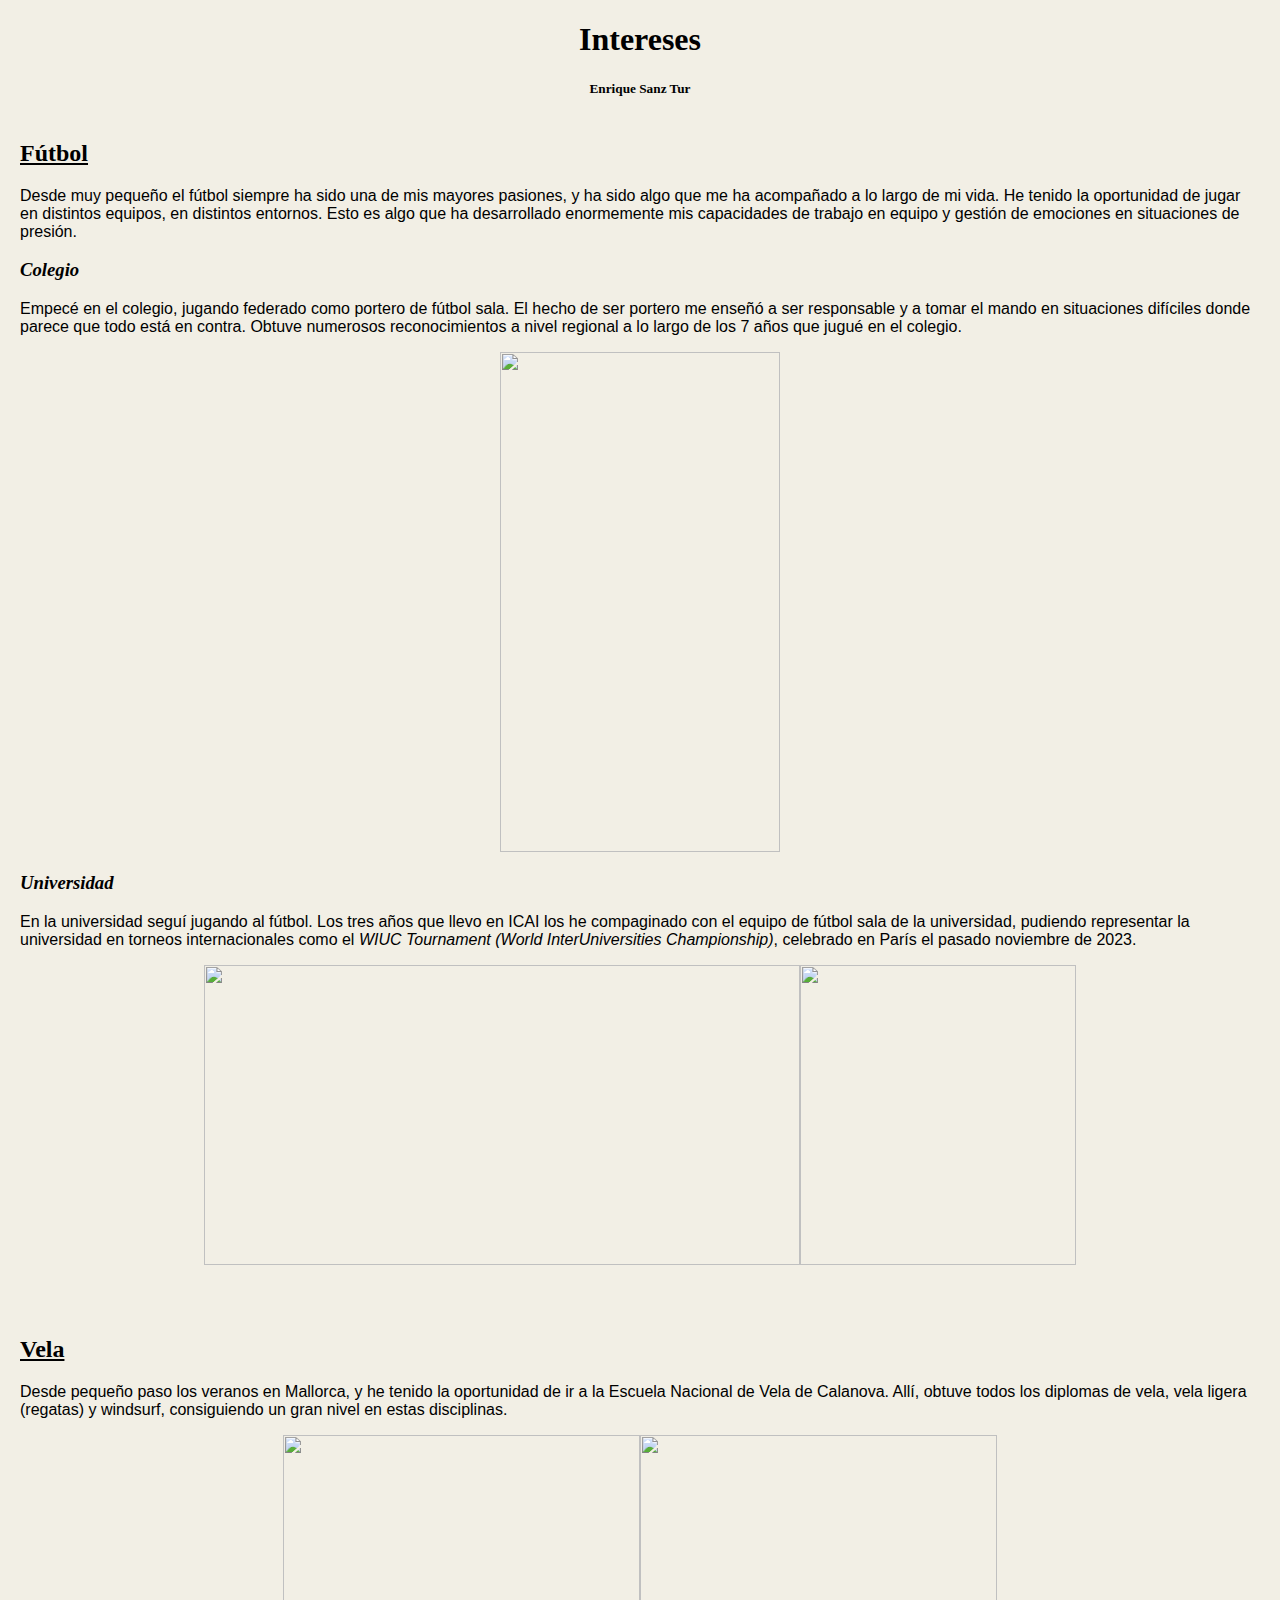
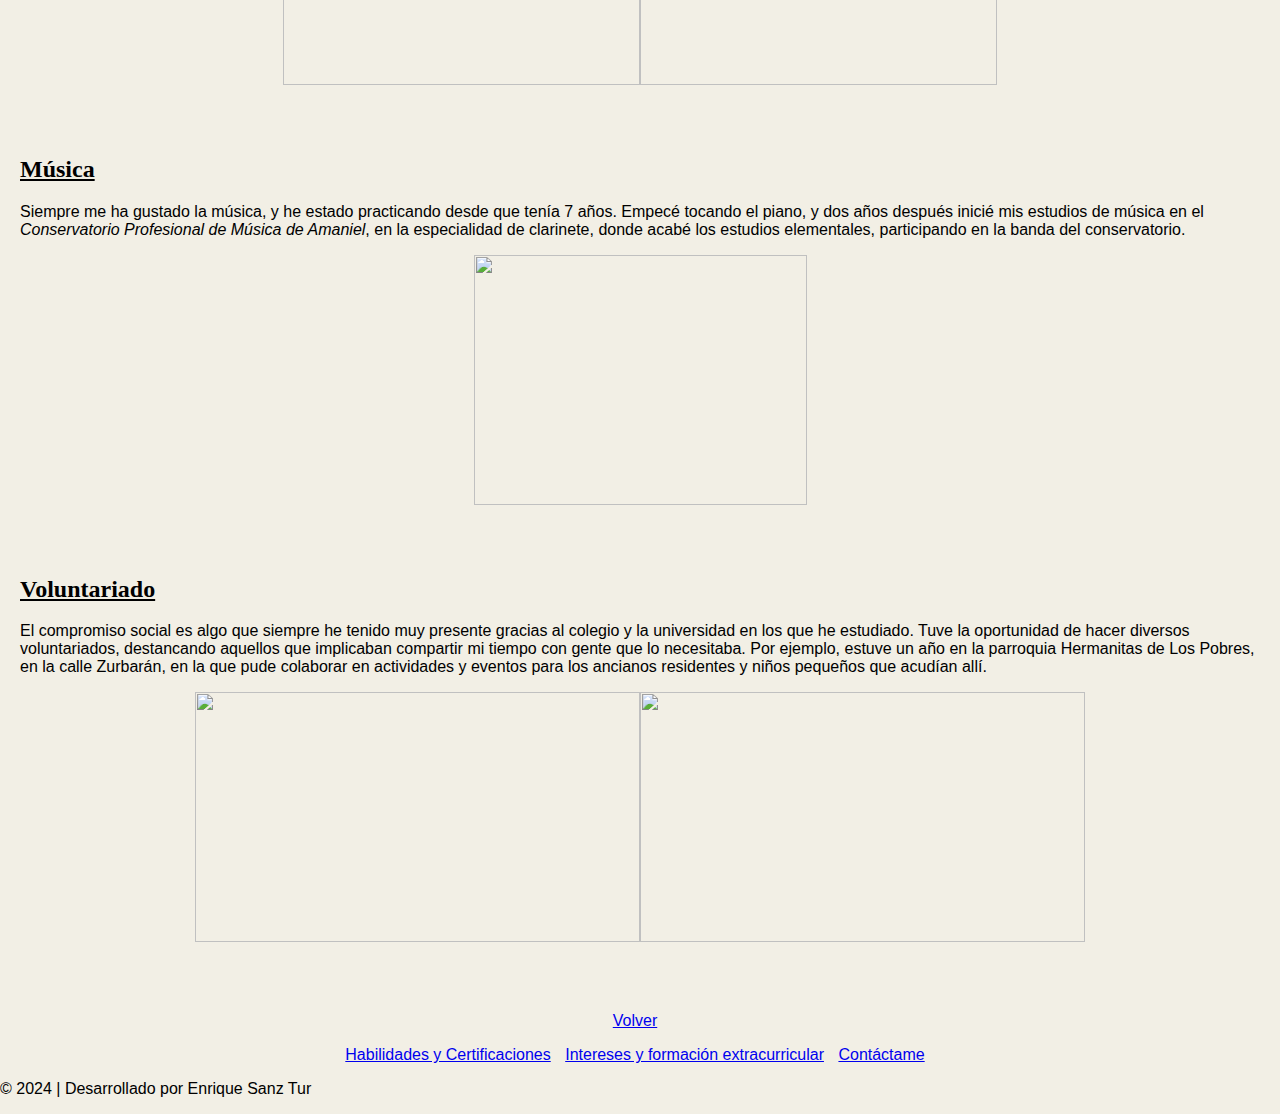
==== intereses.html @ 7ac865a8 "Add files via upload" ====
<!DOCTYPE html>
<html lang="es">
<head>
    <title>Educación</title>
    <link rel="stylesheet" href="educacion.css">
</head>
<body>
    <header>
        <div class="header-content" style="text-align: center;">
            <h1><span style="font-family: 'Times New Roman'">Intereses</span></h1>
            <h5><span style="font-family: 'Times New Roman'">Enrique Sanz Tur</span></h5>
        </div>
    </header>

    <main style="margin-left: 20px; margin-right: 20px;">

        <section id="Futbol">
            <h2>
                <span style="font-family: 'Times New Roman'">
                    <u>Fútbol</u>
                </span>
            </h2>

            <p>
                Desde muy pequeño el fútbol siempre ha sido una de mis mayores pasiones, y ha sido algo que me ha 
                acompañado a lo largo de mi vida. He tenido la oportunidad de jugar en distintos equipos, en distintos entornos.
                Esto es algo que ha desarrollado enormemente mis capacidades de trabajo en equipo y gestión de emociones en 
                situaciones de presión.
            </p>

            <h3>
                <span style="font-family: 'Times New Roman'">
                    <i>Colegio</i>
                </span>
            </h3>
            <p>
                Empecé en el colegio, jugando federado como portero de fútbol sala. El hecho de ser portero me enseñó a ser 
                responsable y a tomar el mando en situaciones difíciles donde parece que todo está en contra. Obtuve numerosos 
                reconocimientos a nivel regional a lo largo de los 7 años que jugué en el colegio.
            </p>

            <div class="sobremi">
                <img src="https://raw.githubusercontent.com/Enriquesanzzz/p2/main/pictures/copas.jpg" width="280" height="500">
            </div>

            <h3>
                <span style="font-family: 'Times New Roman'">
                    <i>Universidad</i>
                </span>
            </h3>
            <p>
                En la universidad seguí jugando al fútbol. Los tres años que llevo en ICAI los he compaginado con el equipo de 
                fútbol sala de la universidad, pudiendo representar la universidad en torneos internacionales como el <i>WIUC Tournament
                (World InterUniversities Championship)</i>, celebrado en París el pasado noviembre de 2023.
                </i>
            </p>

            <div class="sobremi_margen">
                <img src="https://raw.githubusercontent.com/Enriquesanzzz/p2/main/pictures/comillas.jpg" width="596" height="300">
                <img src="https://raw.githubusercontent.com/Enriquesanzzz/p2/main/pictures/wiuc.jpg" width="276" height="300">
            </div>
        </section>

        <section id="Vela">
            <h2>
                <span style="font-family: 'Times New Roman'">
                    <u>Vela</u>
                </span>
            </h2>

            <p>
                Desde pequeño paso los veranos en Mallorca, y he tenido la oportunidad de ir a la Escuela Nacional de Vela de Calanova.
                Allí, obtuve todos los diplomas de vela, vela ligera (regatas) y windsurf, consiguiendo un gran nivel en estas disciplinas.
            </p>

            <div class="sobremi_margen">
                <img src="https://raw.githubusercontent.com/Enriquesanzzz/p2/main/pictures/calanova.jpg" width="357" height="250">
                <img src="https://raw.githubusercontent.com/Enriquesanzzz/p2/main/pictures/vela.jpg" width="357" height="250">
            </div>
        </section>

        <section id="Musica">
            <h2>
                <span style="font-family: 'Times New Roman'">
                    <u>Música</u>
                </span>
            </h2>

            <p>
                Siempre me ha gustado la música, y he estado practicando desde que tenía 7 años. Empecé tocando el piano, y dos años
                después inicié mis estudios de música en el <i>Conservatorio Profesional de Música de Amaniel</i>, en la especialidad 
                de clarinete, donde acabé los estudios elementales, participando en la banda del conservatorio.
            </p>

            <div class="sobremi_margen">
                <img src="https://raw.githubusercontent.com/Enriquesanzzz/p2/main/pictures/conservatorio.jpg" width="333" height="250">
            </div>
        </section>

        <section id="Voluntariado">
            <h2>
                <span style="font-family: 'Times New Roman'">
                    <u>Voluntariado</u>
                </span>
            </h2>

            <p>
                El compromiso social es algo que siempre he tenido muy presente gracias al colegio y la universidad en los que he estudiado. 
                Tuve la oportunidad de hacer diversos voluntariados, destancando aquellos que implicaban compartir mi tiempo con gente que 
                lo necesitaba. Por ejemplo, estuve un año en la parroquia Hermanitas de Los Pobres, en la calle Zurbarán, en la que pude colaborar
                en actividades y eventos para los ancianos residentes y niños pequeños que acudían allí.
            </p>

            <div class="sobremi_margen">
                <img src="https://raw.githubusercontent.com/Enriquesanzzz/p2/main/pictures/hermanitas.jpg" width="445" height="250">
                <img src="https://raw.githubusercontent.com/Enriquesanzzz/p2/main/pictures/hermanitas2.jpg" width="445" height="250">
            </div>
        </section>


        <section id="desc">
            <nav style="text-align: center;">
                <ul>
                    <li><a href="index.html">Volver</a></li>
                </ul>
            </nav>
            <nav style="text-align: center;">
                <ul>
                    <li><a href="habilidades.html">Habilidades y Certificaciones</a></li>
                    <li><a href="intereses.html">Intereses y formación extracurricular</a></li>
                    <li><a href="contacto.html">Contáctame</a></li>
                </ul>
            </nav>
        </section>

    </main>

    <footer>
        <p>&copy; 2024 | Desarrollado por Enrique Sanz Tur</p>
    </footer>
</body>
</html>
---- educacion.css ----
body {
    font-family: 'Helvetica', sans-serif;
    max-width: 100%;
    margin: 0 auto;
    background-color: #F2EFE5;
}

header {
    display: flex;
    flex-direction: column;
    align-items: center;
}

.header-content {
    text-align: center;
}

table {
    margin: 0 auto; 
    width: auto; 
    border-collapse: collapse;
    margin-bottom: 20px; 
}

th, td {
    border: 1px solid; 
    padding: 8px; 
    text-align: left; 
}

.sobremi {
    margin-top: 10px;
    display: flex; 
    justify-content: center; 
    align-items: center; 
    margin-bottom: 20px;
}

.sobremi_margen {
    margin-top: 10px;
    display: flex; 
    justify-content: center; 
    align-items: center; 
    margin-bottom: 70px
}

.imagen {
    margin-top: 10px;
    display: flex; 
    justify-content: left; 
    align-items: left; 
}

nav ul {
    list-style: none; 
    padding: 0; 
}

nav li {
    display: inline-block; 
    margin-right: 10px; 
}
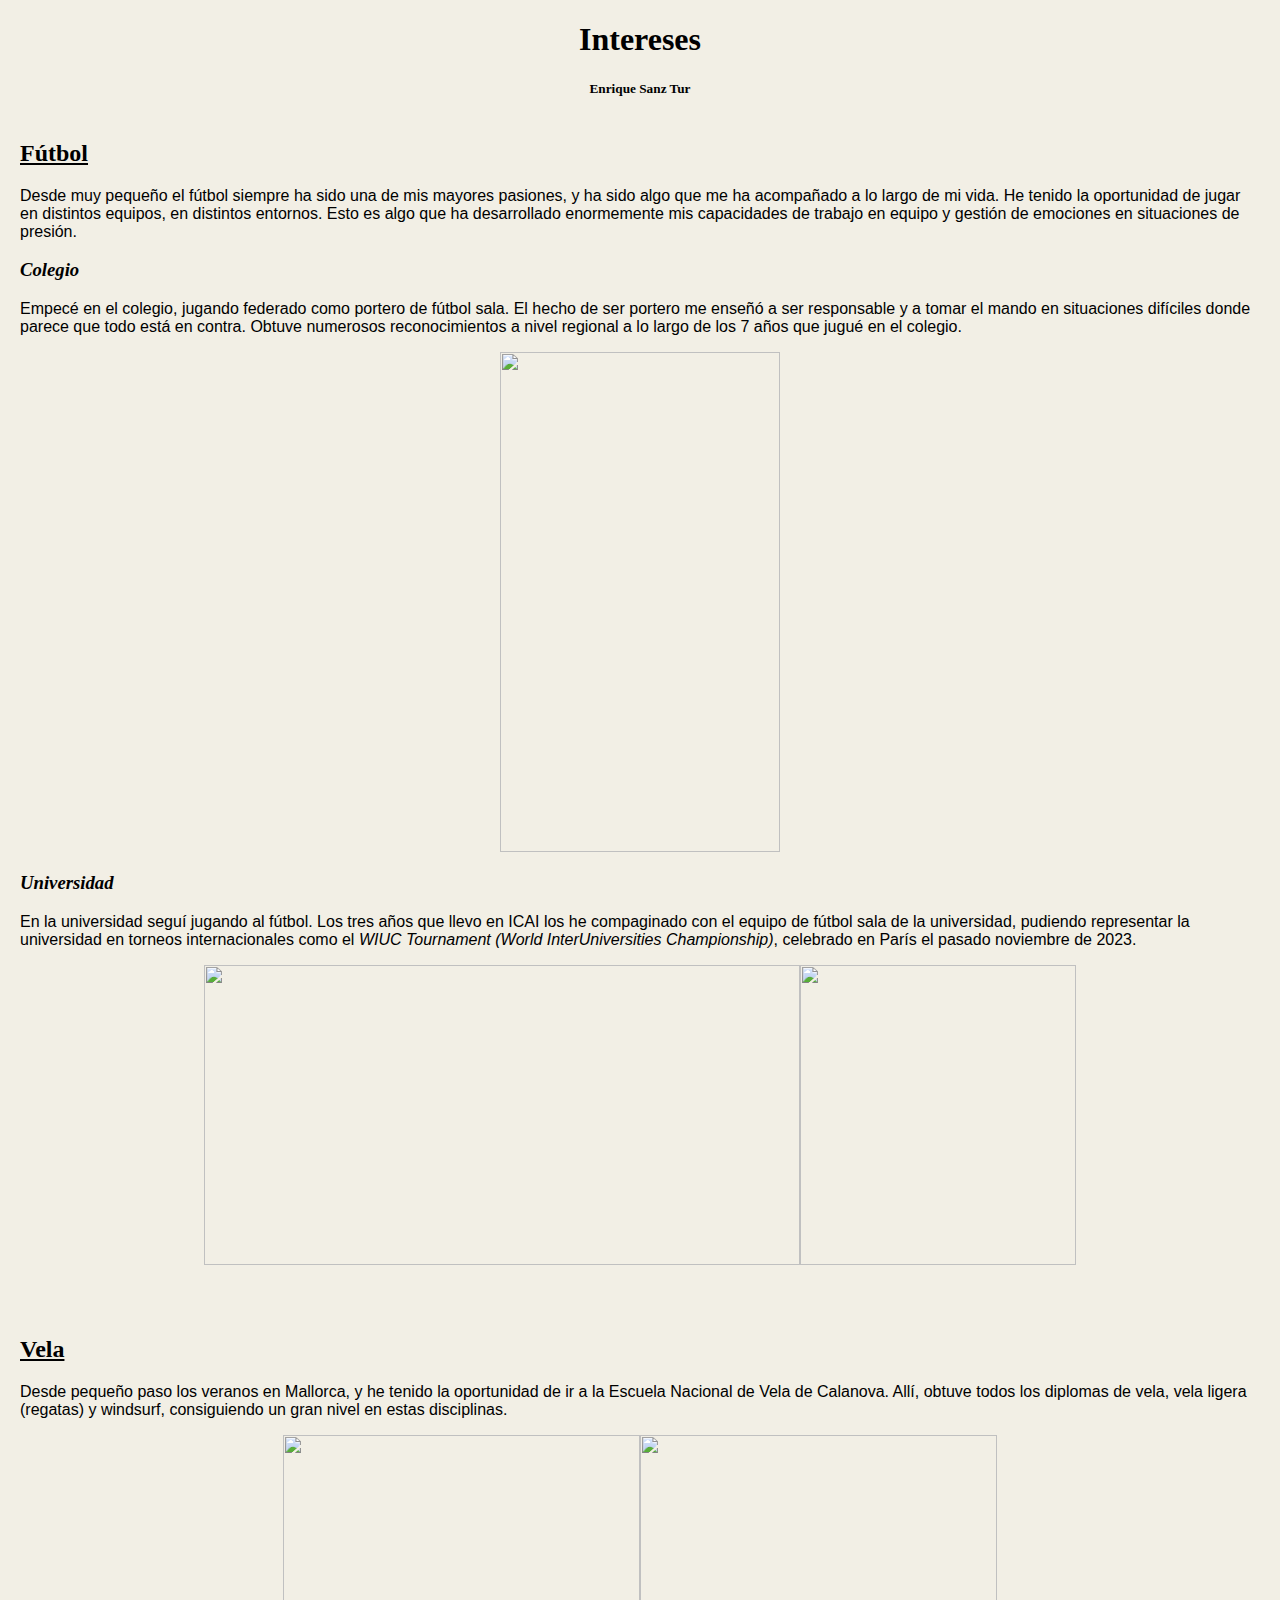
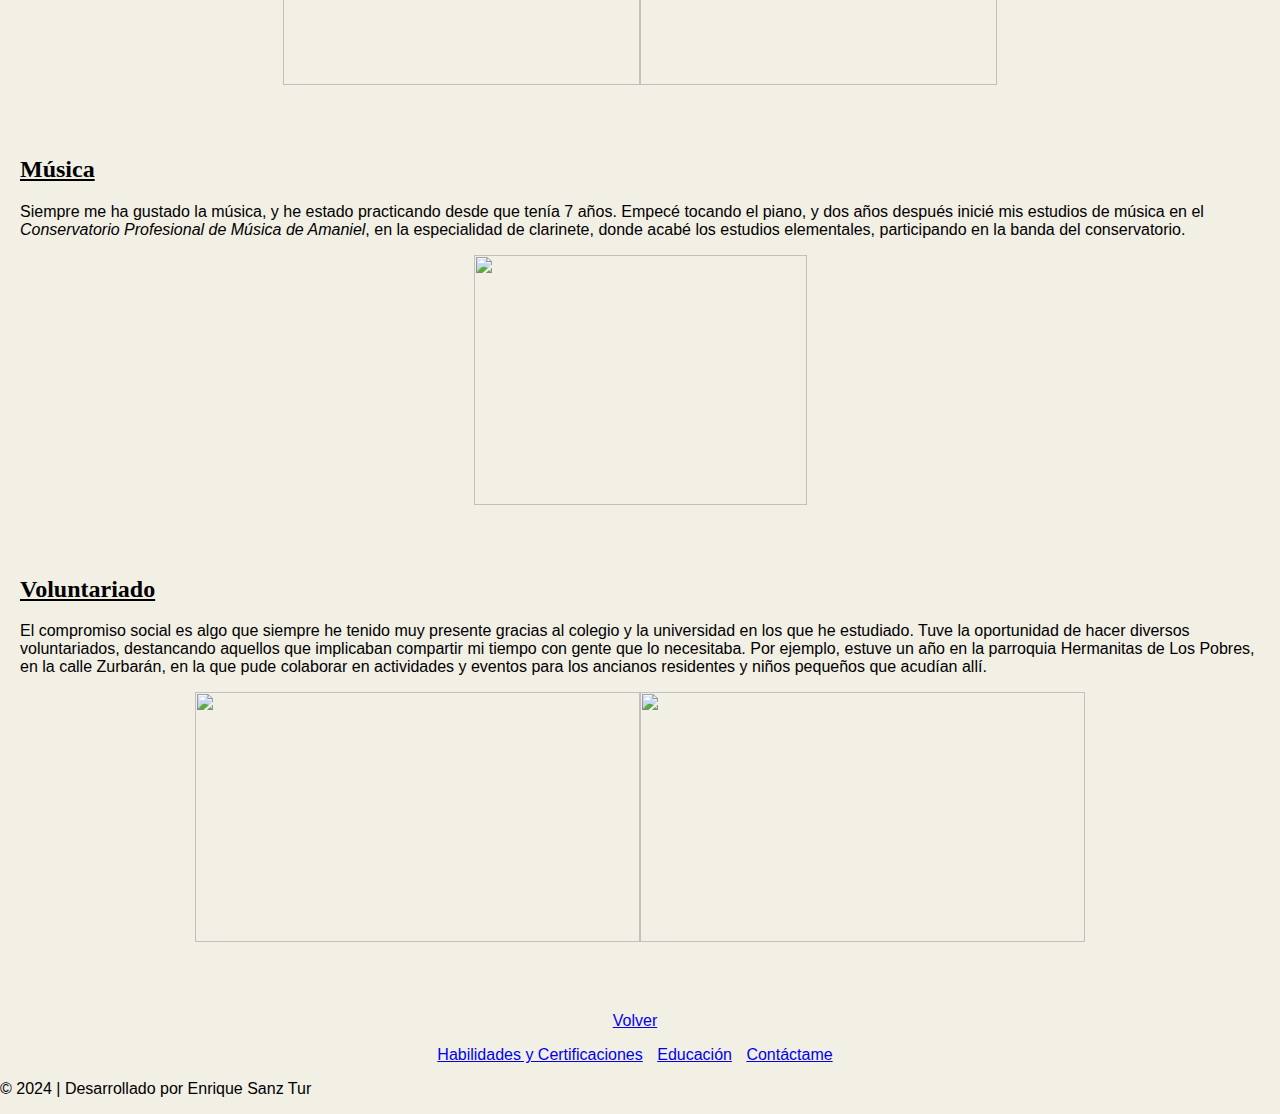
==== commit 270e238f: "Add files via upload" ====
--- a/intereses.html
+++ b/intereses.html
@@ -127,7 +127,7 @@
             <nav style="text-align: center;">
                 <ul>
                     <li><a href="habilidades.html">Habilidades y Certificaciones</a></li>
-                    <li><a href="intereses.html">Intereses y formación extracurricular</a></li>
+                    <li><a href="educacion.html">Educación</a></li>
                     <li><a href="contacto.html">Contáctame</a></li>
                 </ul>
             </nav>
